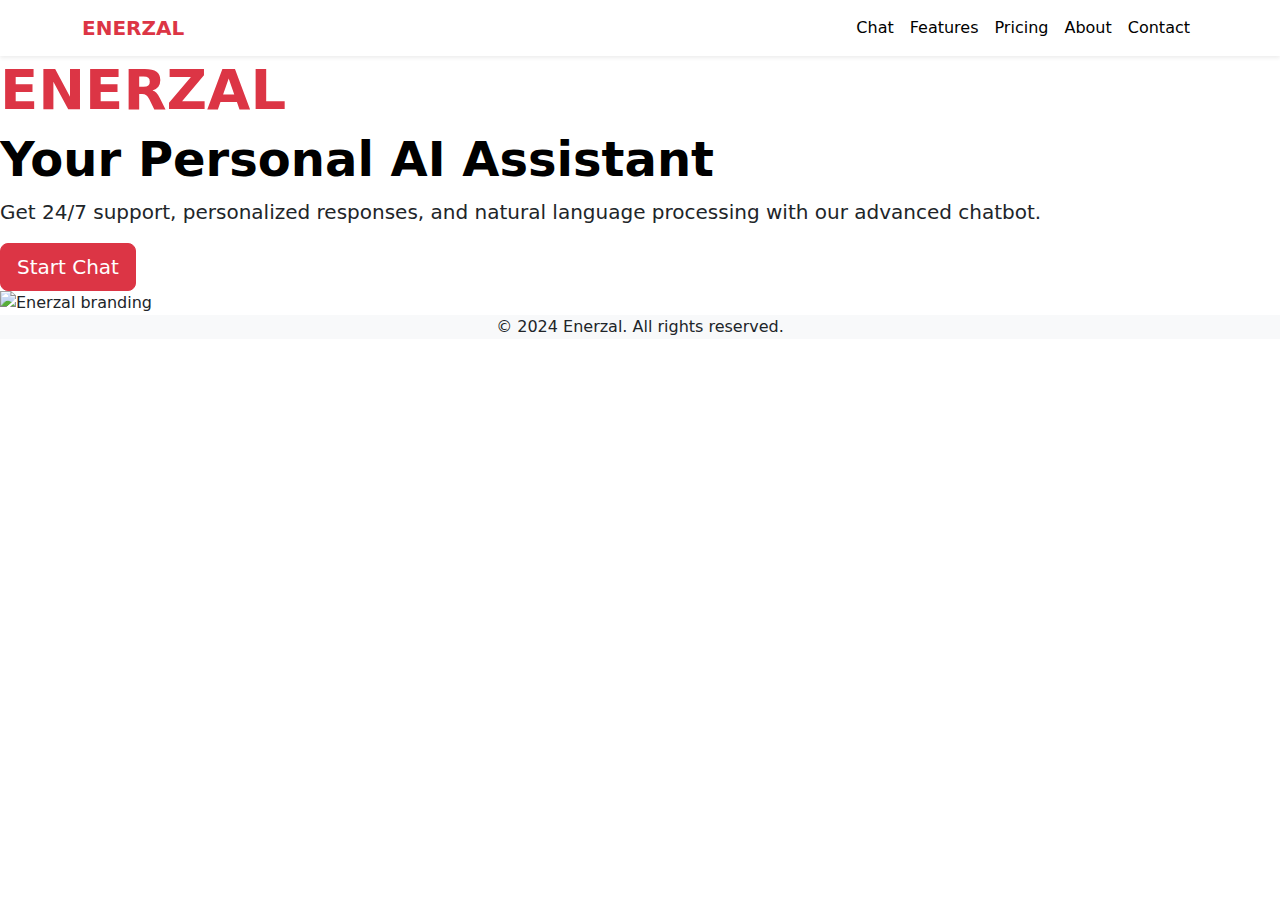
==== Prototype/Website-API-Chat/index.html @ a37d2a69 "Starting point-api-chat" ====
<!DOCTYPE html>
<html lang="en">
<head>
    <meta charset="UTF-8">
    <meta name="viewport" content="width=device-width, initial-scale=1.0">
    <title>Enerzal - Your Personal AI Assistant</title>
    <link href="https://cdn.jsdelivr.net/npm/bootstrap@5.3.0-alpha1/dist/css/bootstrap.min.css" rel="stylesheet">
    <link rel="stylesheet" href="Prototype/Website/css/styles.css">
</head>
<body>
    <header>
        <!-- Navbar -->
        <nav class="navbar navbar-expand-lg navbar-light bg-white shadow-sm">
            <div class="container">
                <a class="navbar-brand text-danger fw-bold" href="/index.html">ENERZAL</a>
                <button class="navbar-toggler" type="button" data-bs-toggle="collapse" data-bs-target="#navbarNav" aria-controls="navbarNav" aria-expanded="false" aria-label="Toggle navigation">
                    <span class="navbar-toggler-icon"></span>
                </button>
                <div class="collapse navbar-collapse justify-content-end" id="navbarNav">
                    <ul class="navbar-nav">
                        <li class="nav-item"></li>
                            <a class="nav-link active" href="/pages/chat.html">Chat</a>
                        </li>
                        <li class="nav-item">
                            <a class="nav-link active" href="/pages/features.html">Features</a>
                        </li>
                        <li class="nav-item">
                            <a class="nav-link active" href="/pages/pricing.html">Pricing</a>
                        </li>
                        <li class="nav-item">
                            <a class="nav-link active" href="/pages/about.html">About</a>
                        </li>
                        <li class="nav-item">
                            <a class="nav-link active" href="/pages/contact.html">Contact</a>
                        </li>
                    </ul>
                </div>
            </div>
        </nav>
    </header>


    <!-- Main content section -->
    <div class="main-content">
        <!-- Left side content -->
        <div class="left-container">
            <h1 class="display-4 text-danger fw-bold">ENERZAL</h1>
            <h2 class="display-5 text-black fw-bold">Your Personal AI Assistant</h2>
            <p class="lead">Get 24/7 support, personalized responses, and natural language processing with our advanced chatbot.</p>
            <!-- Link to Chat Page -->
            <a href="/pages/chat.html" class="btn btn-danger btn-lg">Start Chat</a>
        </div>

        <!-- Right side branding -->
        <div class="right-container">
            <img src="/assests/enerzal.jpg" alt="Enerzal branding" class="slanted-image">
        </div>
    </div>

    <footer class="bg-light text-center">
        <p class="mb-0">© 2024 Enerzal. All rights reserved.</p>
    </footer>

    <script src="https://cdn.jsdelivr.net/npm/bootstrap@5.3.0-alpha1/dist/js/bootstrap.bundle.min.js"></script>
</body>
</html>
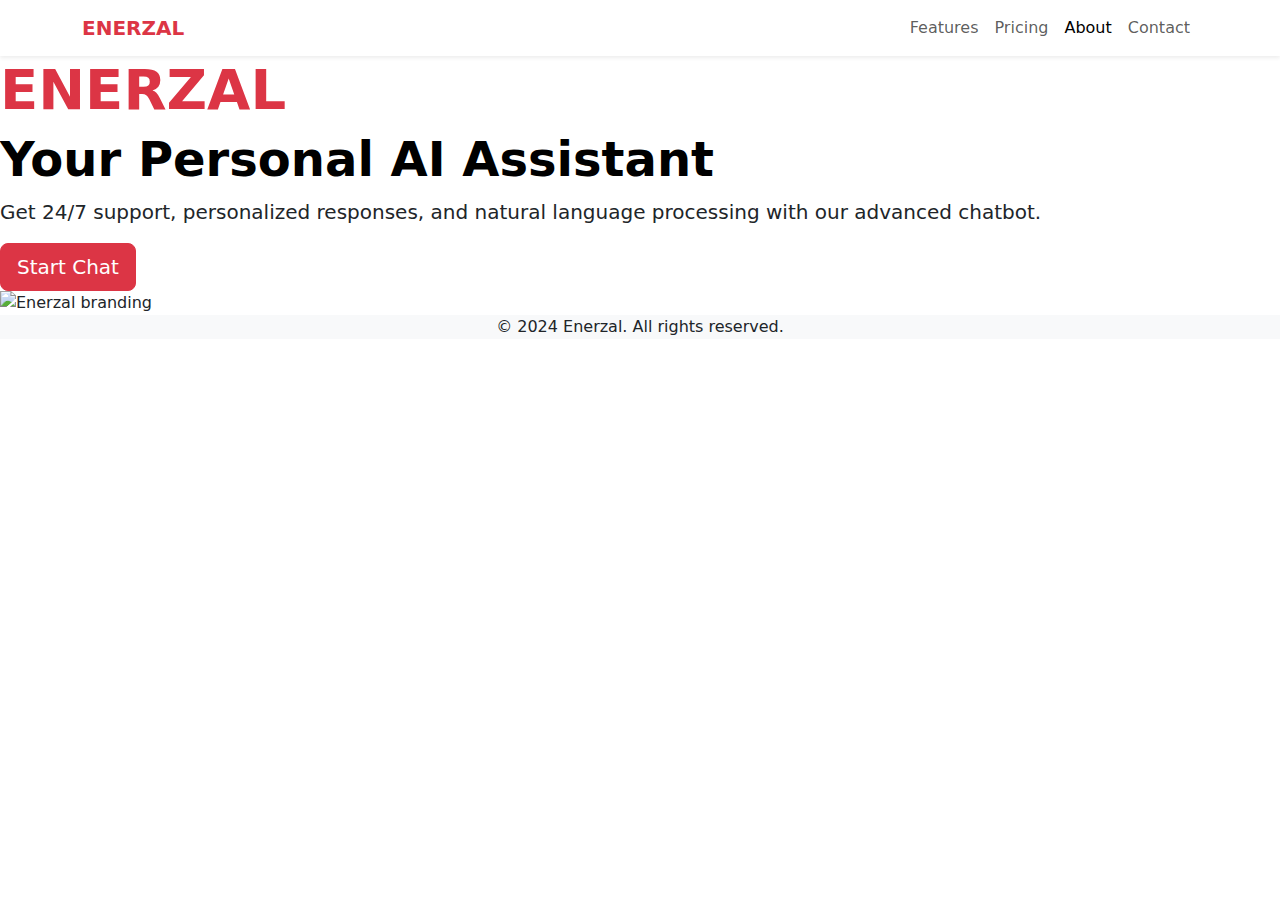
==== commit 15c31dde: "added-wide feature set to chat" ====
--- a/Prototype/Website-API-Chat/index.html
+++ b/Prototype/Website-API-Chat/index.html
@@ -5,7 +5,7 @@
     <meta name="viewport" content="width=device-width, initial-scale=1.0">
     <title>Enerzal - Your Personal AI Assistant</title>
     <link href="https://cdn.jsdelivr.net/npm/bootstrap@5.3.0-alpha1/dist/css/bootstrap.min.css" rel="stylesheet">
-    <link rel="stylesheet" href="Prototype/Website/css/styles.css">
+    <link rel="stylesheet" href="/css/styles.css">
 </head>
 <body>
     <header>
@@ -18,20 +18,17 @@
                 </button>
                 <div class="collapse navbar-collapse justify-content-end" id="navbarNav">
                     <ul class="navbar-nav">
-                        <li class="nav-item"></li>
-                            <a class="nav-link active" href="/pages/chat.html">Chat</a>
+                        <li class="nav-item">
+                            <a class="nav-link" href="/pages/features.html">Features</a>
                         </li>
                         <li class="nav-item">
-                            <a class="nav-link active" href="/pages/features.html">Features</a>
-                        </li>
-                        <li class="nav-item">
-                            <a class="nav-link active" href="/pages/pricing.html">Pricing</a>
+                            <a class="nav-link" href="/pages/pricing.html">Pricing</a>
                         </li>
                         <li class="nav-item">
                             <a class="nav-link active" href="/pages/about.html">About</a>
                         </li>
                         <li class="nav-item">
-                            <a class="nav-link active" href="/pages/contact.html">Contact</a>
+                            <a class="nav-link" href="/pages/contact.html">Contact</a>
                         </li>
                     </ul>
                 </div>
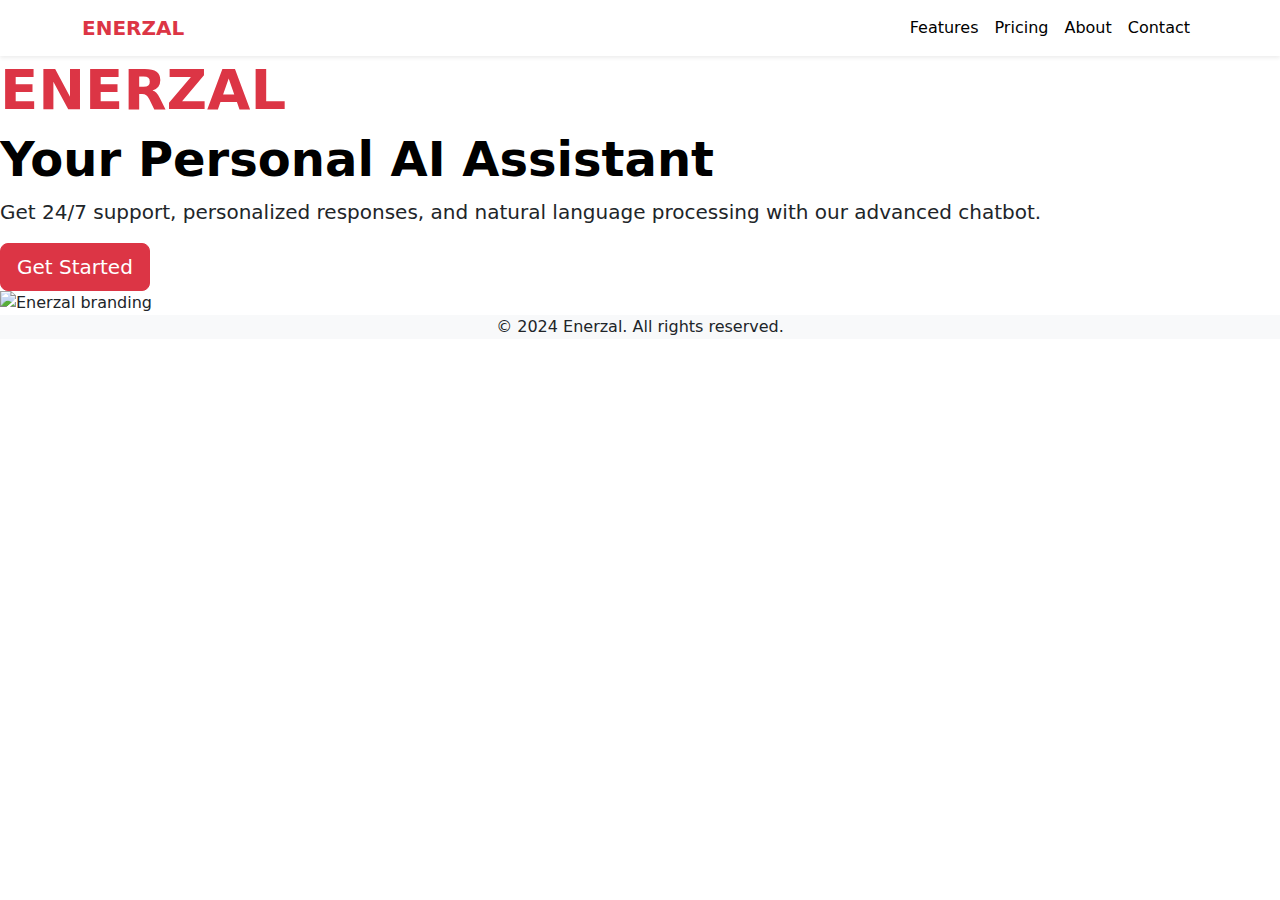
==== commit 24cce0a2: "Updated Structure" ====
--- a/Prototype/Website-API-Chat/index.html
+++ b/Prototype/Website-API-Chat/index.html
@@ -8,34 +8,27 @@
     <link rel="stylesheet" href="/css/styles.css">
 </head>
 <body>
-    <header>
+    
         <!-- Navbar -->
-        <nav class="navbar navbar-expand-lg navbar-light bg-white shadow-sm">
-            <div class="container">
-                <a class="navbar-brand text-danger fw-bold" href="/index.html">ENERZAL</a>
-                <button class="navbar-toggler" type="button" data-bs-toggle="collapse" data-bs-target="#navbarNav" aria-controls="navbarNav" aria-expanded="false" aria-label="Toggle navigation">
-                    <span class="navbar-toggler-icon"></span>
-                </button>
-                <div class="collapse navbar-collapse justify-content-end" id="navbarNav">
-                    <ul class="navbar-nav">
-                        <li class="nav-item">
-                            <a class="nav-link" href="/pages/features.html">Features</a>
-                        </li>
-                        <li class="nav-item">
-                            <a class="nav-link" href="/pages/pricing.html">Pricing</a>
-                        </li>
-                        <li class="nav-item">
-                            <a class="nav-link active" href="/pages/about.html">About</a>
-                        </li>
-                        <li class="nav-item">
-                            <a class="nav-link" href="/pages/contact.html">Contact</a>
-                        </li>
-                    </ul>
+        <header>
+            <nav class="navbar navbar-expand-lg navbar-light bg-white shadow-sm">
+                <div class="container">
+                    <a class="navbar-brand text-danger fw-bold" href="/index.html">ENERZAL</a>
+                    <button class="navbar-toggler" type="button" data-bs-toggle="collapse" data-bs-target="#navbarNav" aria-controls="navbarNav" aria-expanded="false" aria-label="Toggle navigation">
+                        <span class="navbar-toggler-icon"></span>
+                    </button>
+                    <div class="collapse navbar-collapse justify-content-end" id="navbarNav">
+                        <ul class="navbar-nav">
+                            <li class="nav-item"><a class="nav-link active" href="/pages/features.html">Features</a></li>
+                            <li class="nav-item"><a class="nav-link active" href="/pages/pricing.html">Pricing</a></li>
+                            <li class="nav-item"><a class="nav-link active" href="/pages/about.html">About</a></li>
+                            <li class="nav-item"><a class="nav-link active" href="/pages/contact.html">Contact</a></li>
+                        </ul>
+                    </div>
                 </div>
-            </div>
-        </nav>
-    </header>
-
+            </nav>
+        </header>
+ 
 
     <!-- Main content section -->
     <div class="main-content">
@@ -44,8 +37,8 @@
             <h1 class="display-4 text-danger fw-bold">ENERZAL</h1>
             <h2 class="display-5 text-black fw-bold">Your Personal AI Assistant</h2>
             <p class="lead">Get 24/7 support, personalized responses, and natural language processing with our advanced chatbot.</p>
-            <!-- Link to Chat Page -->
-            <a href="/pages/chat.html" class="btn btn-danger btn-lg">Start Chat</a>
+            <!-- Link to Login Page -->
+            <a href="/pages/login.html" class="btn btn-danger btn-lg">Get Started</a>
         </div>
 
         <!-- Right side branding -->
